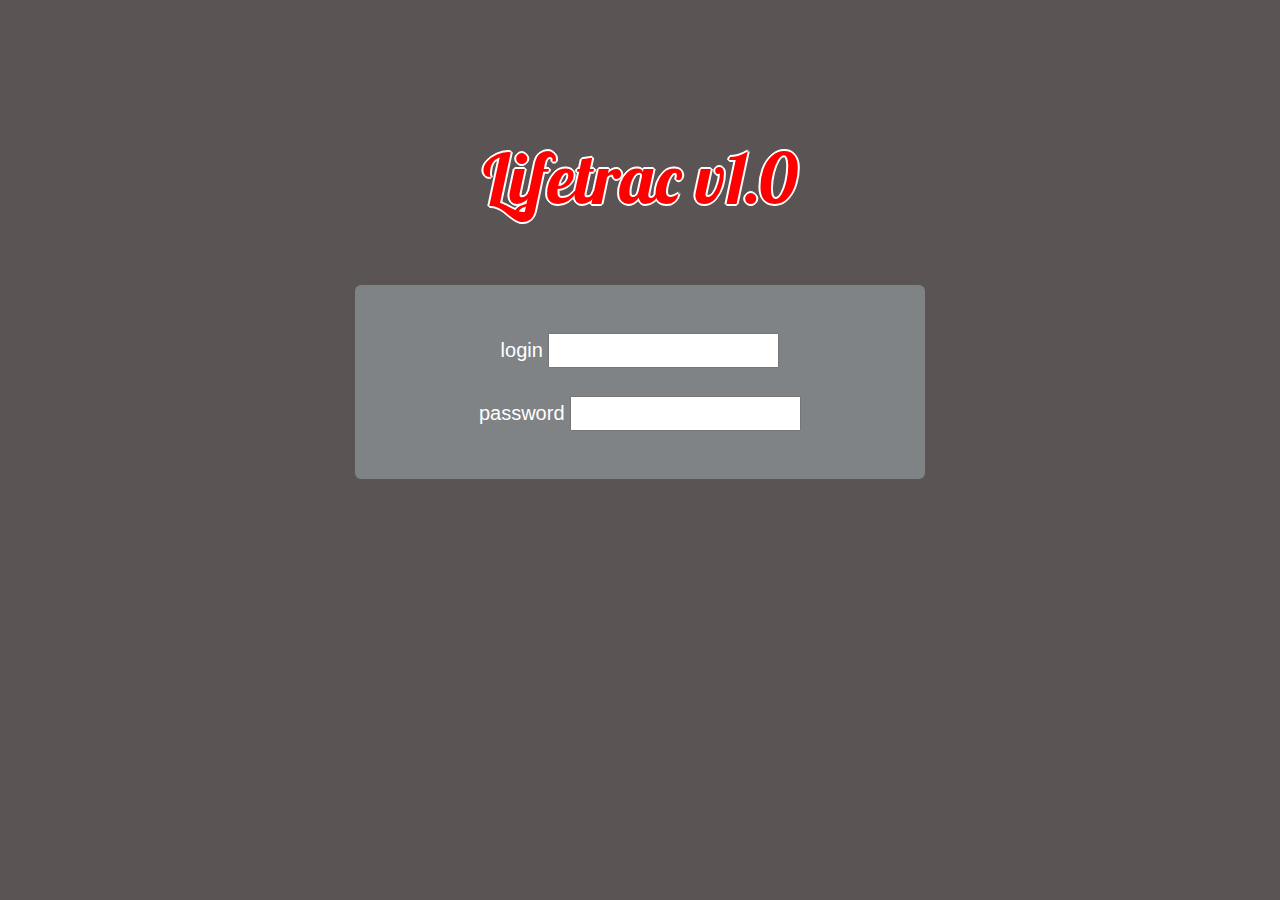
==== index.html @ 7a0d0690 "First comment nothing much will work on login UI a bit" ====
<!doctype HTML>
<head>
	<link rel="stylesheet" href="https://maxcdn.bootstrapcdn.com/bootstrap/3.3.7/css/bootstrap.min.css" integrity="sha384-BVYiiSIFeK1dGmJRAkycuHAHRg32OmUcww7on3RYdg4Va+PmSTsz/K68vbdEjh4u" crossorigin="anonymous">
	<link href="https://fonts.googleapis.com/css?family=Lobster" rel="stylesheet"> 
	<link href="https://fonts.googleapis.com/css?family=Oswald" rel="stylesheet"> 
	<link rel="stylesheet" href="min.css">

	<script src="https://maxcdn.bootstrapcdn.com/bootstrap/3.3.7/js/bootstrap.min.js" integrity="sha384-Tc5IQib027qvyjSMfHjOMaLkfuWVxZxUPnCJA7l2mCWNIpG9mGCD8wGNIcPD7Txa" crossorigin="anonymous"></script>
	<style>
		body{
			background-color: #5a5454;
		}
		input{
  			color: #000
		}
		.jumbotron{
			background-color: #7f8385;
		}
		#parent{
			margin:auto;
			height:400px;
			width: 600px;
			font-family: 'Lobster', cursive;
			text-align: center;
			font-size: 70px;
			color: red;
			padding-top: 10%;
		}
		.border{
			text-shadow: 2px 0 0 #fff, -2px 0 0 #fff, 0 2px 0 #fff, 0 -2px 0 #fff, 1px 1px #fff, -1px -1px 0 #fff, 1px -1px 0 #fff, -1px 1px 0 #fff;
		}
		.block{
			padding-top: 10%;
			font-family: '', sans-serif;
			text-align: center;
			font-size: 20px;
			color:#ffffff;
		}
		.centre{
			margin:auto auto 0 auto auto;
		}
	</style>
	<link href="https://fonts.googleapis.com/css?family=Pacifico" rel="stylesheet"> 
</head>
<body>
	<div class="container" id="parent">
	<div class="border">Lifetrac v1.0</div>
	<div class="block">
	<div class="jumbotron">
		login <input type="text" name="textField"></input> <br><br>
		password <input type="password" name="passwordField"></input>
	</div>
	</div>
	</div>
</body>
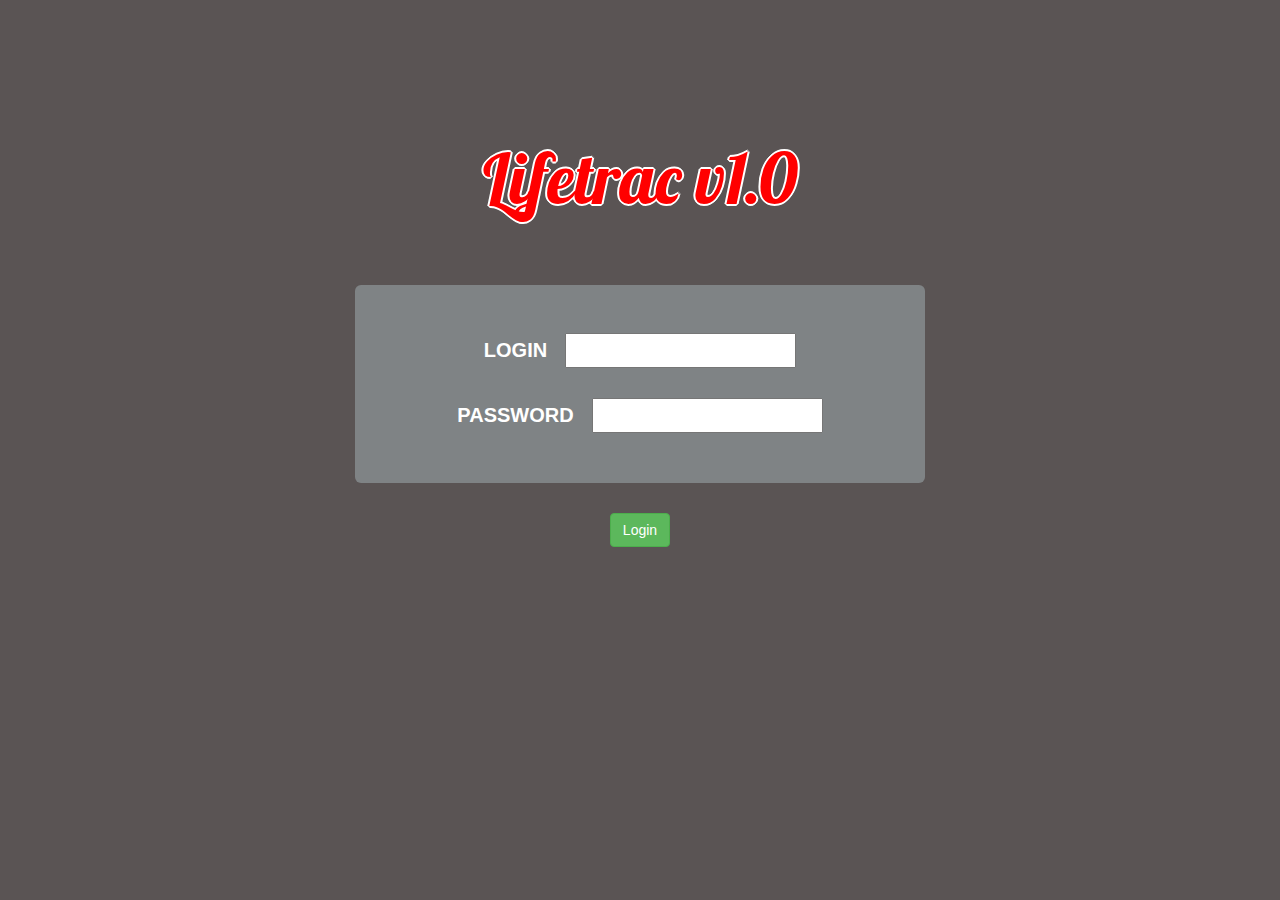
==== commit 53e80c82: "Please make it commit I have to deal with PHP functionality" ====
--- a/index.html
+++ b/index.html
@@ -4,42 +4,8 @@
 	<link href="https://fonts.googleapis.com/css?family=Lobster" rel="stylesheet"> 
 	<link href="https://fonts.googleapis.com/css?family=Oswald" rel="stylesheet"> 
 	<link rel="stylesheet" href="min.css">
-
 	<script src="https://maxcdn.bootstrapcdn.com/bootstrap/3.3.7/js/bootstrap.min.js" integrity="sha384-Tc5IQib027qvyjSMfHjOMaLkfuWVxZxUPnCJA7l2mCWNIpG9mGCD8wGNIcPD7Txa" crossorigin="anonymous"></script>
-	<style>
-		body{
-			background-color: #5a5454;
-		}
-		input{
-  			color: #000
-		}
-		.jumbotron{
-			background-color: #7f8385;
-		}
-		#parent{
-			margin:auto;
-			height:400px;
-			width: 600px;
-			font-family: 'Lobster', cursive;
-			text-align: center;
-			font-size: 70px;
-			color: red;
-			padding-top: 10%;
-		}
-		.border{
-			text-shadow: 2px 0 0 #fff, -2px 0 0 #fff, 0 2px 0 #fff, 0 -2px 0 #fff, 1px 1px #fff, -1px -1px 0 #fff, 1px -1px 0 #fff, -1px 1px 0 #fff;
-		}
-		.block{
-			padding-top: 10%;
-			font-family: '', sans-serif;
-			text-align: center;
-			font-size: 20px;
-			color:#ffffff;
-		}
-		.centre{
-			margin:auto auto 0 auto auto;
-		}
-	</style>
+	<link rel="stylesheet" href="styles/styles.css" type="text/css" > 
 	<link href="https://fonts.googleapis.com/css?family=Pacifico" rel="stylesheet"> 
 </head>
 <body>
@@ -47,9 +13,20 @@
 	<div class="border">Lifetrac v1.0</div>
 	<div class="block">
 	<div class="jumbotron">
-		login <input type="text" name="textField"></input> <br><br>
-		password <input type="password" name="passwordField"></input>
+	<form action="usrpasswd.php" method="post">
+		<table>
+		<div>
+			<tr>
+				<label for="textField">LOGIN </label><input type="text" id="textField">
+			</tr><br><br>
+		<div>
+			<tr>
+				<label for="passwordField">PASSWORD </label> <input type="password" id="passwordField">
+			</tr>
+		</table>
+	</form>
 	</div>
+	<button type="button" class="btn btn-success">Login</button>
 	</div>
 	</div>
 </body>
--- a/styles/styles.css
+++ b/styles/styles.css
@@ -0,0 +1,35 @@
+body{
+		background-color: #5a5454;
+	}
+input{
+  		color: #000
+	}
+		.jumbotron{
+			background-color: #7f8385;
+		}
+		#parent{
+			margin:auto;
+			height:400px;
+			width: 600px;
+			font-family: 'Lobster', cursive;
+			text-align: center;
+			font-size: 70px;
+			color: red;
+			padding-top: 10%;
+		}
+		.border{
+			text-shadow: 2px 0 0 #fff, -2px 0 0 #fff, 0 2px 0 #fff, 0 -2px 0 #fff, 1px 1px #fff, -1px -1px 0 #fff, 1px -1px 0 #fff, -1px 1px 0 #fff;
+		}
+		.block{
+			padding-top: 10%;
+			font-family: '', sans-serif;
+			text-align: center;
+			font-size: 20px;
+			color:#ffffff;
+		}
+		.centre{
+			margin:auto auto 0 auto auto;
+		}
+		label{
+			padding-right: 4%;
+		}